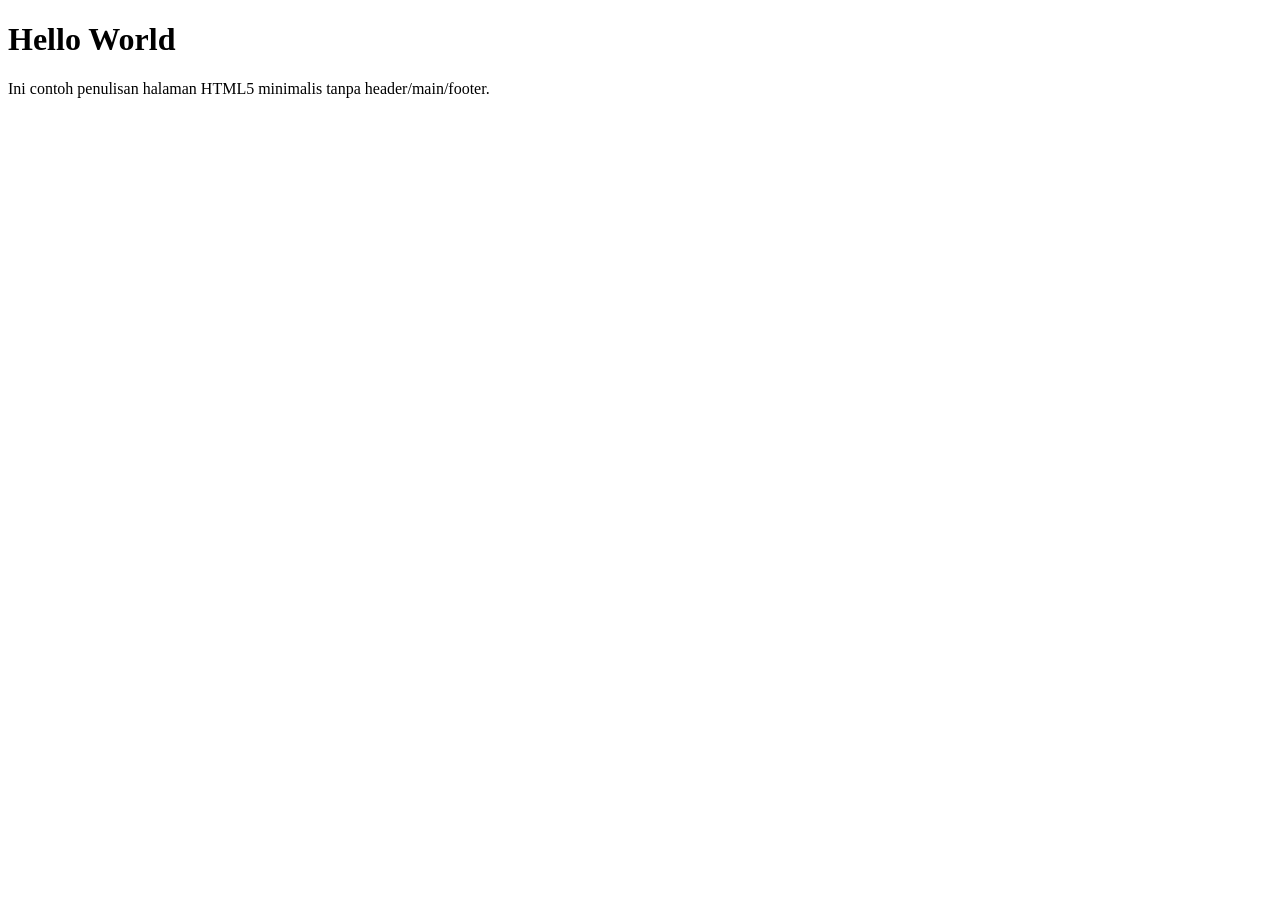
==== index.html @ 66b5df83 "Mengubah index" ====
<!DOCTYPE html>
<html lang="id">
<head>
  <meta charset="UTF-8">
  <title>Dasar HTML5</title>
</head>
<body>
  <h1>Hello World</h1>
  <p>Ini contoh penulisan halaman HTML5 minimalis tanpa header/main/footer.</p>
</body>
</html>
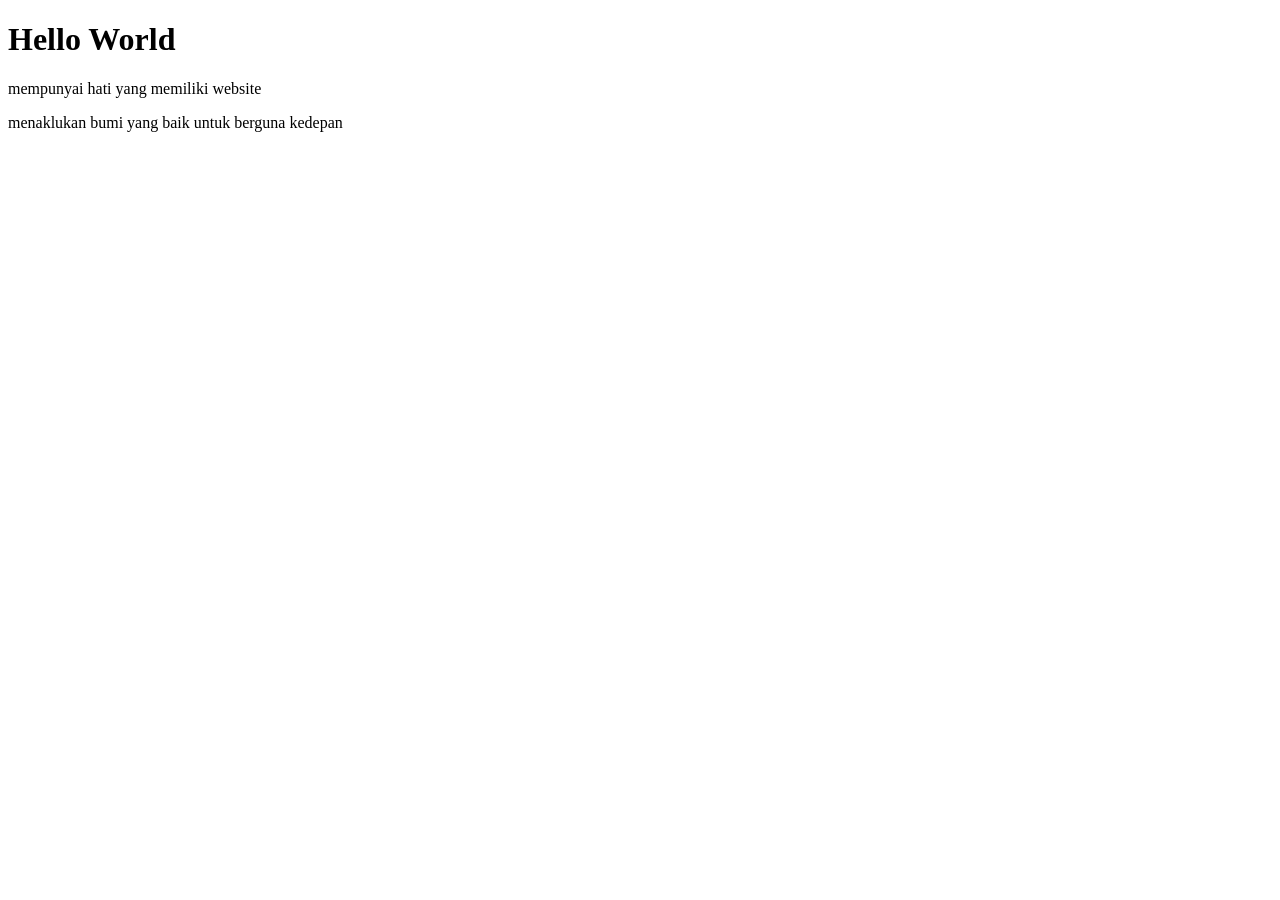
==== commit 3ffa867c: "Style.css" ====
--- a/index.html
+++ b/index.html
@@ -6,6 +6,5 @@
 </head>
 <body>
   <h1>Hello World</h1>
-  <p>Ini contoh penulisan halaman HTML5 minimalis tanpa header/main/footer.</p>
-</body>
-</html>
+  <p>mempunyai hati yang memiliki website</p>
+  <p>menaklukan bumi yang baik untuk berguna kedepan
